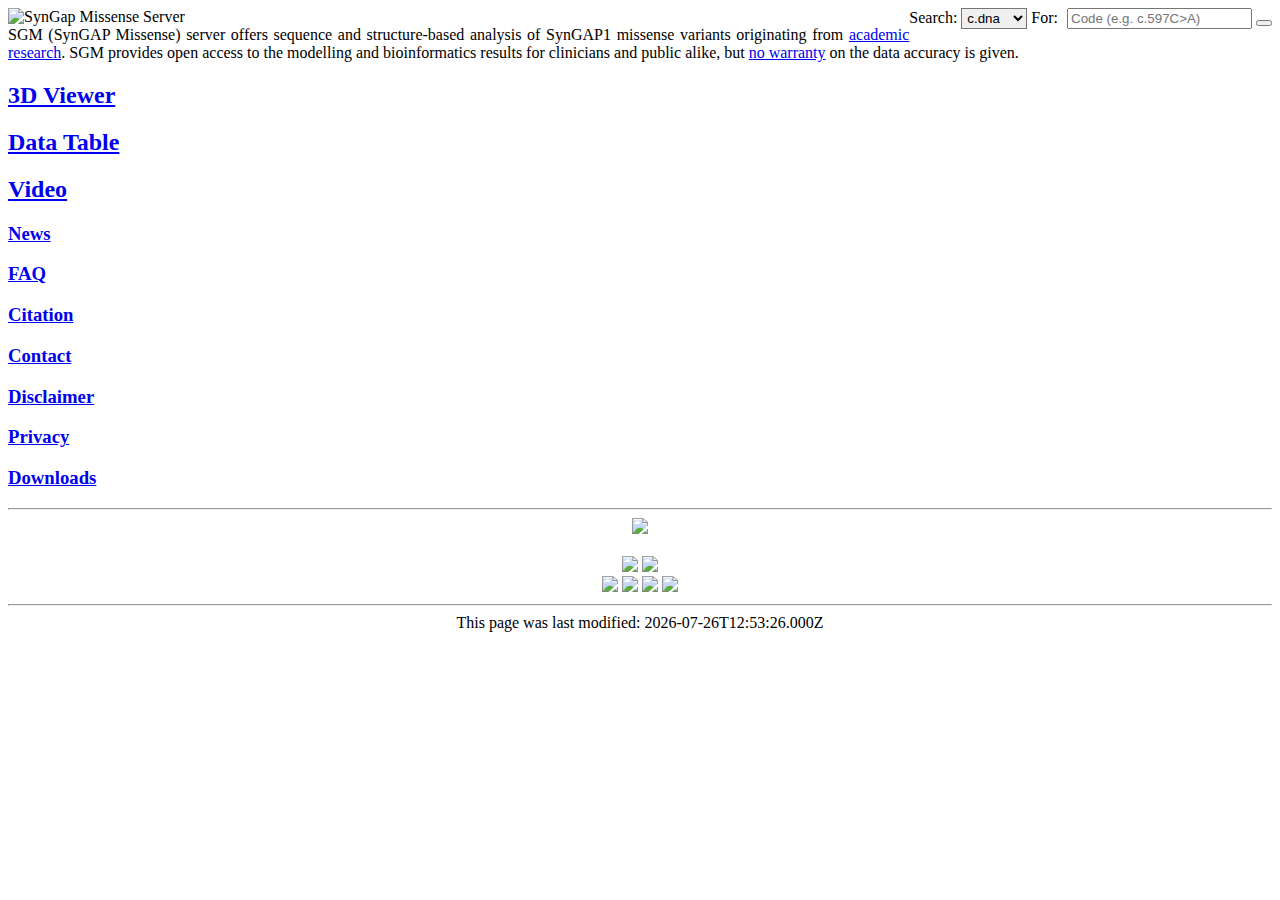
==== src/index.html @ a1139f1d "Initial export from private repo" ====
<!DOCTYPE html PUBLIC "-//W3C//DTD XHTML 1.1//EN" "http://www.w3.org/TR/xhtml11/DTD/xhtml11.dtd">
<html xmlns="http://www.w3.org/1999/xhtml" xml:lang="en">
<head>
  <title>Front page | SynGAP Server</title>
  <meta http-equiv="Content-Type" content="text/html; charset=UTF-8" />
  <link rel="icon" type="image/png" href="/images/SynGAP.png"
	sizes="32x32" />
  <link rel="stylesheet" media="all" href="/styles/utu_a_20240222.css" />
  <link rel="stylesheet" media="all" href="/styles/utu_b_20240222.css" />
  <link rel="stylesheet" href="/styles/fa.css" />
  <link rel="stylesheet" href="/styles/overlay.css" />
  <link rel="stylesheet" href="/styles/topnav.css" />
  <script type="text/javascript" src="/sites/w3.js"></script>
  <script type="text/javascript" src="/sites/overlay.js"></script>
  <style>
    .syngap-bk {
	background-repeat:no-repeat;
	background-position:80% center;
	background-size:45%;
    }
    .myjust {
	text-align: justify;
	text-justify: inter-word;
	margin-top: 0;
    }
  </style>
</head>
<body class="theme--page" id="body">
  <div w3-include-html="/sites/overlay.html"></div>
  <div class="layout">
    <div class="layout__container">
      <div class="layout__content">
	<header role="banner" class="layout__item js-content" id="header">
          <div class="region region--header header">
	    <div class="topnav">
	      <span><img src="/misc/titles/logo_underline_three_sideways.png"
			 alt="SynGap Missense Server" />
	      </span>
	      <div style="display:flex;float:right;">
		<div>
		  <form action="/table/index.php">
		    <label style="padding-top:2px">Search:</label>
		    <select name="sengines" style="padding:1px; -webkit-appearance:menulist-button;" onchange="seChange(this);">
		      <option value="cdna" selected>c.dna</option>
		      <option value="variant">Variant</option>
		    </select>
		    <label style="padding-top:2px; margin-right:5px;">For:</label>
		    <input type="search" placeholder="Code (e.g. c.597C&gt;A)"
		    aria-label="Search variant" id="query" name="q" maxlength="9"/>
		    <button type="submit">
		      <i class="fa fa-search"></i>
		    </button>
		  </form>
		</div>
		<div w3-include-html="/sites/hamburger.html"></div>
	      </div>
	    </div>
	  </div>
	</header>
  <script>
    w3.includeHTML();
  </script>
	<main role="main" class="main layout__item js-content" id="main">
	  <div class="region region--content">
	      <div class="page__item page__item--paragraph page__item--highlighted-rectangles">
		<div class="paragraph paragraph--type--highlighted-rectangles highlighted-rectangles highlighted-rectangles--default paragraph--view-mode--default">

		  <div class="field field__field_heading">
		    <div class="field field__field_main_content page__main-content">
		      <div class="page__item page__item--main-content page__item--free-text">
			<div class="paragraph paragraph--type--free-text
				    free-text free-text--default
				    paragraph--view-mode--default">
			  <div class="field field__field_item_text
				      free-text__item-text">
			    <p class="MsoNormal myjust">SGM (SynGAP Missense) server
			      offers sequence and structure-based analysis of
			      SynGAP1 missense variants originating from
			      <a href="/misc/citation.html">academic
				research</a>. SGM provides open access to the
			      modelling and bioinformatics results for
			      clinicians and public alike,
			      but <a href="/misc/disclaimer.html">no
				warranty</a> on the data accuracy is
			      given.
			    </p>
			  </div>
			</div>
		      </div>
		    </div>
		  </div>

		  <div class="highlighted-rectangles__wrapper">
		    <div class="field field__field_rectangle_items highlighted-rectangles__rectangle-items">
		      <a class="paragraph paragraph--type--rectangle-item
				paragraph--view-mode--default rectangle-item
				text-color-white background-color-red has-title
				js-object-fit link link--element"
			 href="viewer/index.php" style="background-image:
							url('/images/icons/art-2-2-820w.png');
							background-repeat:no-repeat;
							background-position:center;
							background-size:cover;
							--current-bg-color:var(--color-white);
							--current-text-color:var(--color-black);
							--current-icon:var(--icon-external-white);">
			<h2><div class="field field__field_title
					rectangle-item__title">3D Viewer</div></h2>
		      </a>

		      <a class="paragraph paragraph--type--rectangle-item
				paragraph--view-mode--default rectangle-item
				text-color-white background-color-black
				has-title js-object-fit link link--element"
			 href="table/index.php"
			 style="background-image:
				url('/images/icons/table_icon_white_big_bg.png');
				background-repeat:no-repeat;
				background-position:center;
				background-size:100%;
				--current-bg-color:var(--color-red);
				--current-text-color:var(--color-white);
				--current-icon:var(--icon-external-white);">
			<h2 ><div class="field field__field_title
					 rectangle-item__title">Data Table</div></h2>
		      </a>

		      <a class="paragraph paragraph--type--rectangle-item
				paragraph--view-mode--default rectangle-item
				text-color-white background-color-black
				has-title js-object-fit link link--element"
			 href="misc/video.html"
			 style="background-image:
				url('/images/icons/play_icon_bigger_white.png');
				background-repeat:no-repeat;background-position:center;
				background-size:70%;--current-bg-color:
				var(--color-blue);--current-text-color:
				var(--color-white);--current-icon:
				var(--icon-external-white);">
			<h2 ><div class="field field__field_title
					 rectangle-item__title">Video</div></h2>
		      </a>
		    </div>
		  </div>

		  <div class="landing__item landing__item--paragraph
			      landing__item--highlighted-news">
		    <div class="paragraph paragraph--type--highlighted-news
				highlighted-news highlighted-news--default
				paragraph--view-mode--default">
		      <div class="field field__field_items highlighted-news__items">
			<div class="highlighted-news__item
				    highlighted-news__item--items
				    highlighted-news__item--automated-news">
			  <div class="paragraph paragraph--type--automated-news automated-news automated-news--default paragraph--view-mode--default">
			    <div class="views-element-container form__element">
			      <div class="js-view-dom-id-809cfdd318697557d4f974f02835c5893321bc2293a986366dabb65556c16fe7 listing listing--news-highlight">

				<div class="listing__grid listing__grid--count-4 listing__grid--align-horizontal">
				  <div class="listing__cell">
				    <a role="article" class="node
							     node--type-news
							     news
							     news--highlight syngap-bk"
				       href="/misc/news.html" style="background-image:
								     url('/images/icons/info_final.png');">
				      <div  class="news__text-wrapper">
					<h3 class="news__title"><span class="extra_field extra_field__title">News</span>
					</h3>
				      </div>
				    </a>
				  </div>

				  <div class="listing__cell">
				    <a role="article" class="node
							     node--type-news news news--highlight syngap-bk"
				       href="/misc/FAQ.html"
				       style="background-image:
					      url('/images/icons/faq_final.png');">
				      <div  class="news__text-wrapper">
					<h3 class="news__title">
					  <span class="extra_field extra_field__title">FAQ</span>
					</h3>
				      </div>
				    </a>
				  </div>

				  <div class="listing__cell">
				    <a role="article" class="node
							     node--type-news
							     news
							     news--highlight syngap-bk"
				       href="/misc/citation.html" style="background-image:
									 url('/images/icons/citation_final.png');">
				      <div  class="news__text-wrapper">
					<h3 class="news__title"><span class="extra_field extra_field__title">Citation</span>
					</h3>
				      </div>
				    </a>
				  </div>

				  <div class="listing__cell">
				    <a role="article" class="node
							     node--type-news
							     news
							     news--highlight syngap-bk"
				       href="/misc/contact.html" style="background-image:
									url('/images/icons/contact_final.png');">
				      <div  class="news__text-wrapper">
					<h3 class="news__title"><span class="extra_field extra_field__title">Contact</span>
					</h3>
				      </div>
				    </a>
				  </div>
				</div>

				<div class="listing__grid listing__grid--count-4 listing__grid--align-horizontal">
				  <div class="listing__cell">
				    <a role="article" class="node
							     node--type-news news news--highlight syngap-bk"
				       href="/misc/disclaimer.html"
				       style="background-image:
					      url('/images/icons/disclaimer_final.png');">
				      <div  class="news__text-wrapper">
					<h3 class="news__title">
					  <span class="extra_field extra_field__title">Disclaimer</span>
					</h3>
				      </div>
				    </a>
				  </div>
				  <div class="listing__cell">
				    <a role="article" class="node
							     node--type-news
							     news
							     news--highlight syngap-bk"
				       href="/misc/privacy.html" style="background-image:
									url('/images/icons/privacy_final.png');">
				      <div  class="news__text-wrapper">
					<h3 class="news__title"><span class="extra_field extra_field__title">Privacy</span>
					</h3>
				      </div>
				    </a>
				  </div>
				  <div class="listing__cell">
				    <a role="article" class="node
							     node--type-news
							     news
							     news--highlight syngap-bk"
				       href="/misc/download.html" style="background-image:
									 url('/images/icons/download_final.png');">
				      <div  class="news__text-wrapper">
					<h3 class="news__title"><span class="extra_field extra_field__title">Downloads</span>
					</h3>
				      </div>
				    </a>
				  </div>
				  <div class="listing__cell">
				    <div role="article" class="node
							       node--type-news
							       news
							       news--highlight"
					 href="/misc/share.html" style="background-color:var(--color-white);">
				      <div  class="news__text-wrapper" style="text-align:center">
					<h3><span class="extra_field extra_field__title">
					    <!-- AddToAny BEGIN -->
					    <div class="a2a_kit a2a_kit_size_64 a2a_default_style"
						 data-a2a-url="https://syngapmissenseserver.utu.fi/"
						 data-a2a-title="SynGAP ">
					      <a class="a2a_button_linkedin"></a>
					      <a class="a2a_button_facebook"></a>
					      <a class="a2a_button_whatsapp"></a>
					      <a class="a2a_button_x"></a>
					      <a class="a2a_button_email"></a>
					      <a class="a2a_button_telegram"></a>
					    </div>
					    <script async src="https://static.addtoany.com/menu/page.js"></script>
					    <!-- AddToAny END -->
					  </span>
					</h3>
				      </div>
				    </div>
				  </div>
				</div>

			      </div>
			    </div>
			  </div>
			</div>
		      </div>
		    </div>
		  </div>

		</div>
	      </div>

	  </div>
	</main>
	<footer class="listing__footer">

	<div class="page__item page__item--main-content page__item--free-text">
	  <div class="paragraph paragraph--type--free-text free-text free-text--default paragraph--view-mode--default">
            <div class="field field__field_item_text
			    free-text__item-text" style="text-align:center">
	      <hr>

	      <a href="https://curesyngap1.org/"><img src="/misc/logos/syngap-research-fund-logo_horizontal.jpg"
							style="height:96px;"/>
	      </a>
	      <br>
	      <br>
	      <a href="https://www.utu.fi/en/"><img src="/misc/logos/UTU.png" style="height:96px;"/></a>
	      <a href="https://inflames.utu.fi/"><img src="/misc/logos/InFLAMES.jpg" style="height:90px;"/></a>
	      <br>
	      <a href="http://www.biocenter.fi/"><img src="/misc/logos/BF.png" style="height:75px;"/></a>
	      <a href="https://www.abo.fi/en/"><img src="/misc/logos/AboAkademiUniversity.png" style="height:96px;"/></a>
	      <a href="https://www.csc.fi/"><img src="/misc/logos/CSC.jpg" style="height:85px;"/></a>
	      <a href="https://molstar.org/"><img src="/misc/logos/molstar-logo.png" style="height:75px;"/></a>
	      <!--
	      <img src="/misc/logos/Novo_nordisk_foundation_Logo.png" --
		   --style="height:60px;">
		-->
	      <br>
	      <hr>
	      <script>
		const event = new Date(document.lastModified);
		document.write("This page was last modified: " + event.toISOString());
	      </script>
	    </div>
	  </div>
	</div>
	</footer>

      </div>
    </div>
  </div>
  <script>
    function seChange(selectObj) {
	var idx = selectObj.selectedIndex;
	var which = selectObj.options[idx].value;
	var st = document.getElementById("query");
	if ( "cdna" == which ) {
	    st.placeholder = "Code (e.g. c.597C>A)";
	} else {
	    st.placeholder = "Name (e.g. N199K)";
	}
    }
  </script>
 </body>
</html>
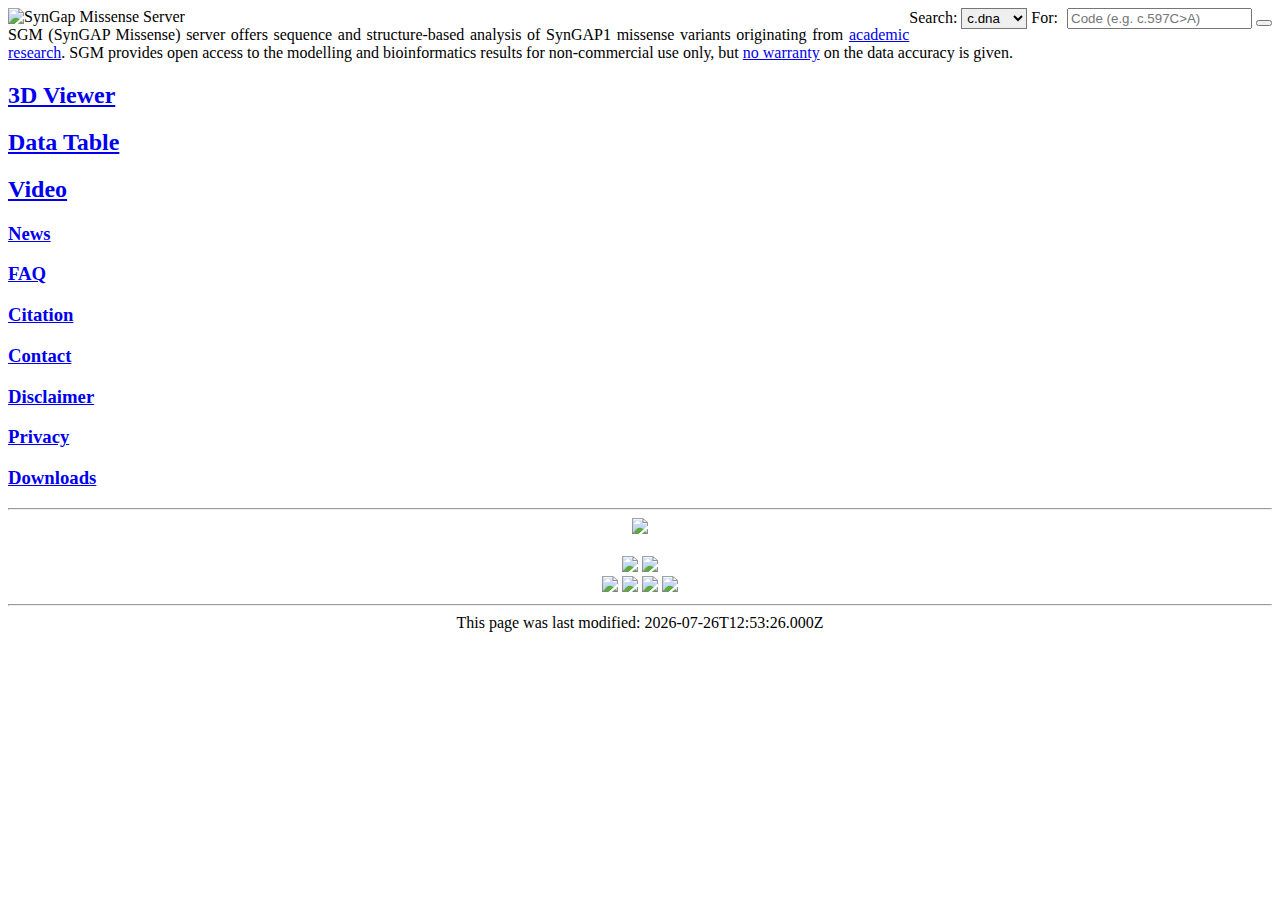
==== commit 53c720e9: "Refine description and remove button for X" ====
--- a/src/index.html
+++ b/src/index.html
@@ -3,7 +3,7 @@
 <head>
   <title>Front page | SynGAP Server</title>
   <meta http-equiv="Content-Type" content="text/html; charset=UTF-8" />
-  <link rel="icon" type="image/png" href="/images/SynGAP.png"
+  <link rel="icon" type="image/png" href="/misc/titles/SynGAP.png"
 	sizes="32x32" />
   <link rel="stylesheet" media="all" href="/styles/utu_a_20240222.css" />
   <link rel="stylesheet" media="all" href="/styles/utu_b_20240222.css" />
@@ -79,7 +79,7 @@
 			      <a href="/misc/citation.html">academic
 				research</a>. SGM provides open access to the
 			      modelling and bioinformatics results for
-			      clinicians and public alike,
+			      non-commercial use only,
 			      but <a href="/misc/disclaimer.html">no
 				warranty</a> on the data accuracy is
 			      given.
@@ -269,7 +269,6 @@
 					      <a class="a2a_button_linkedin"></a>
 					      <a class="a2a_button_facebook"></a>
 					      <a class="a2a_button_whatsapp"></a>
-					      <a class="a2a_button_x"></a>
 					      <a class="a2a_button_email"></a>
 					      <a class="a2a_button_telegram"></a>
 					    </div>
